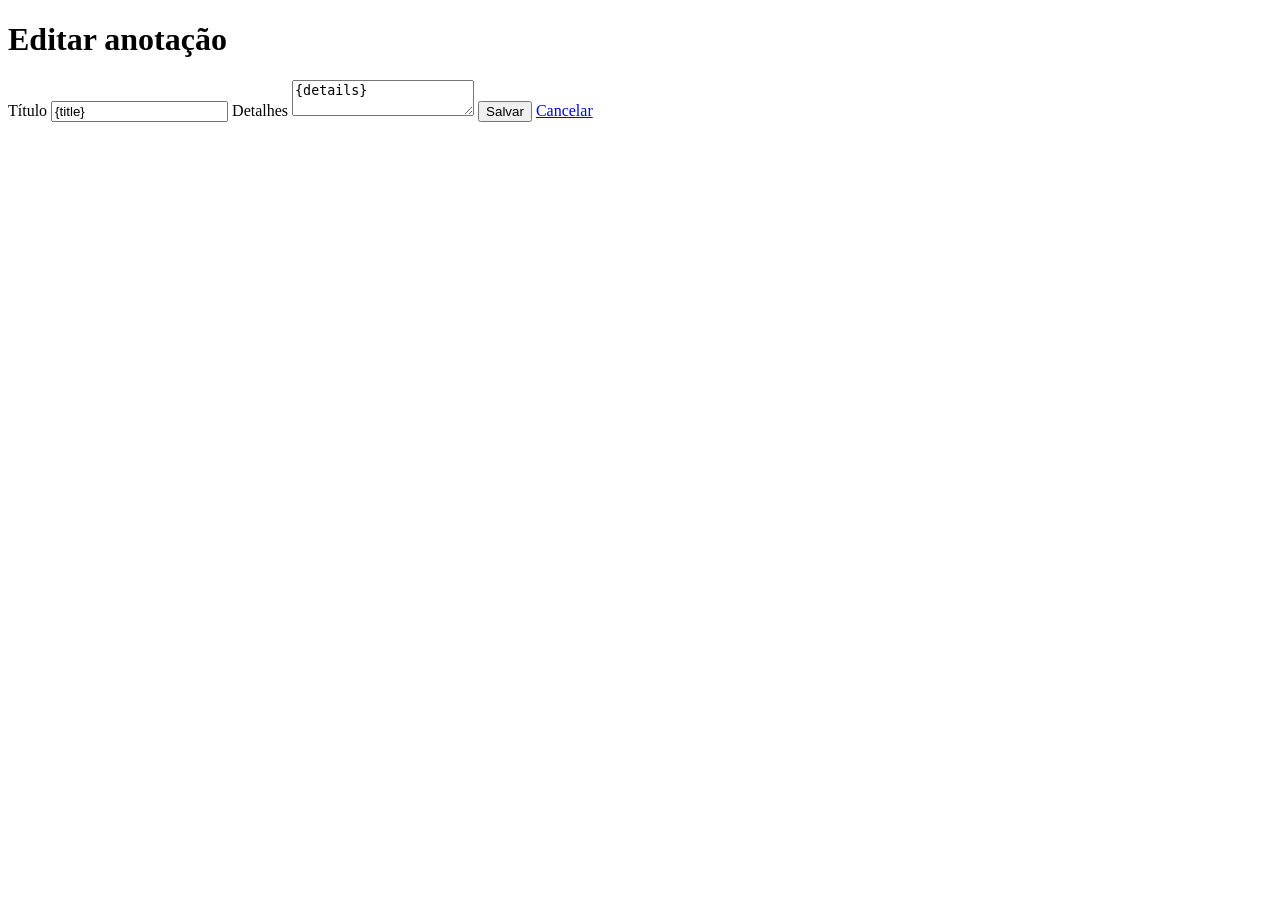
==== static/templates/update.html @ 601e4cc9 "implementa funcionalidades do projeto 1" ====
<!DOCTYPE html>
<html>
<head>
<meta charset="UTF-8">
<title>Editar anotação</title>
<link rel="stylesheet" href="{{{{ url_for('static', filename='getit.css') }}}}">
</head>
<body>
<main>
    <h1>Editar anotação</h1>
    <form class="formulario" action="/update" method="POST">
        <input type="hidden" name="id" value="{id}">
        <label for="titulo">Título</label>
        <input id="titulo" type="text" name="titulo" value="{title}">
        <label for="detalhes">Detalhes</label>
        <textarea id="detalhes" name="detalhes">{details}</textarea>
        <input class="botao" type="submit" value="Salvar">
        <a href="/">Cancelar</a>
    </form>
</main>
</body>
</html>
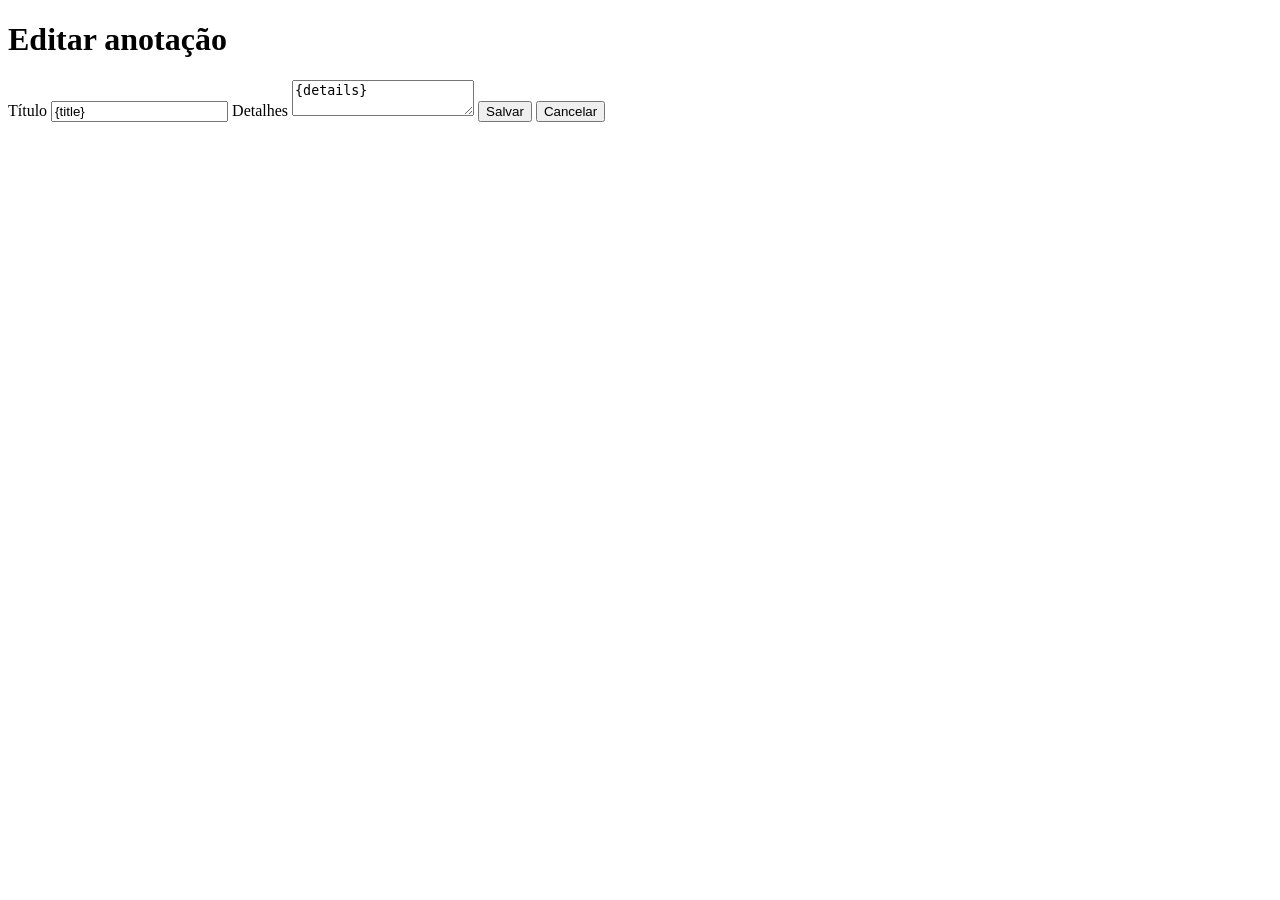
==== commit 08065b71: "fix: corrige ordem dos cards e ações de notas" ====
--- a/static/templates/update.html
+++ b/static/templates/update.html
@@ -15,7 +15,7 @@
         <label for="detalhes">Detalhes</label>
         <textarea id="detalhes" name="detalhes">{details}</textarea>
         <input class="botao" type="submit" value="Salvar">
-        <a href="/">Cancelar</a>
+        <button type="button" name="edit_cancel" onclick="window.location.href='/'">Cancelar</button>
     </form>
 </main>
 </body>
